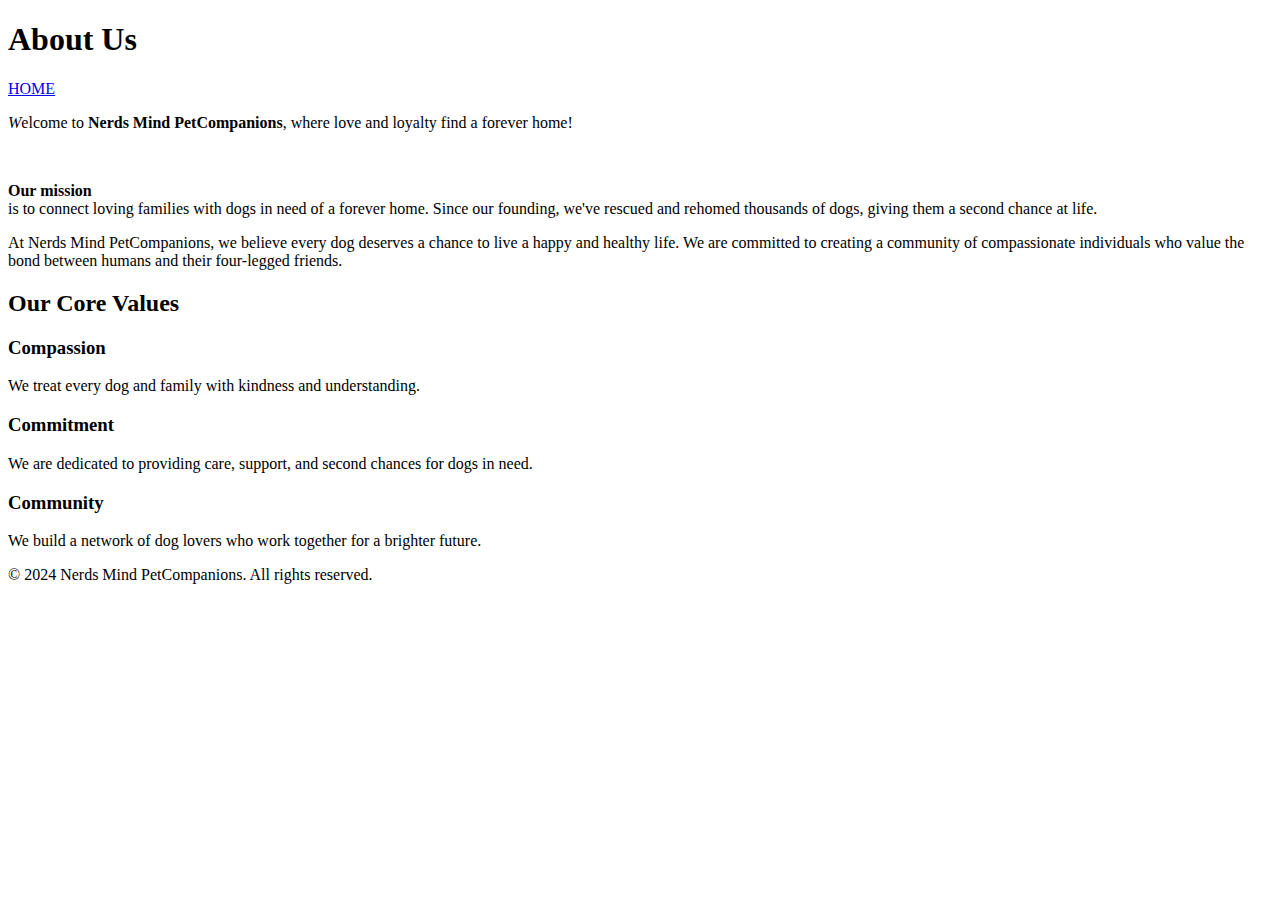
==== About.html @ c49fa2b9 "Merge branch 'kimingi318:main' into main" ====
<!DOCTYPE html>
<html lang="en">

<head>
    <meta charset="UTF-8">
    <meta name="viewport" content="width=device-width, initial-scale=1.0">
    <title>Document</title>
    <link rel="stylesheet" href="about.css">
</head>

<body>
    <header>
        <nav class="navbar">
            <h1>About Us</h1>
            <a href="index.html">HOME</a>
        </nav>

    </header>
    <main>
        <div class="container" "fade-in-image">
            <div class="about-us"></div>
            <section class="text">
                <p><i>W</i>elcome to <strong>Nerds Mind PetCompanions</strong>, where love and loyalty find a forever home!</p>
                <br/>
                <p>
                    <strong>Our mission </strong> <br />is to connect loving families with dogs in need of a forever
                    home. Since our founding,
                    we've rescued and rehomed thousands of dogs, giving them a second chance at life.
                </p>
                <p>
                    At Nerds Mind PetCompanions, we believe every dog deserves a chance to live a happy and healthy life.
                    We are committed to creating a community of compassionate individuals who value the bond between
                    humans and their four-legged friends.
                </p>
            </section>

            <div class="content"> </div>

            <section class="values">
                <h2>Our Core Values</h2>
                <div class="values-grid">
                    <div class="value">
                        <h3>Compassion</h3>
                        <p>We treat every dog and family with kindness and understanding.</p>
                    </div>
                    <div class="value">
                        <h3>Commitment</h3>
                        <p>We are dedicated to providing care, support, and second chances for dogs in need.</p>
                    </div>
                    <div class="value">
                        <h3>Community</h3>
                        <p>We build a network of dog lovers who work together for a brighter future.</p>
                    </div>
                </div>
            </section>
        </div>


    </main>
    <footer>
        <p>&copy; 2024 Nerds Mind PetCompanions. All rights reserved.</p>
    </footer>
</body>
<script src="index.js"></script>
</html>
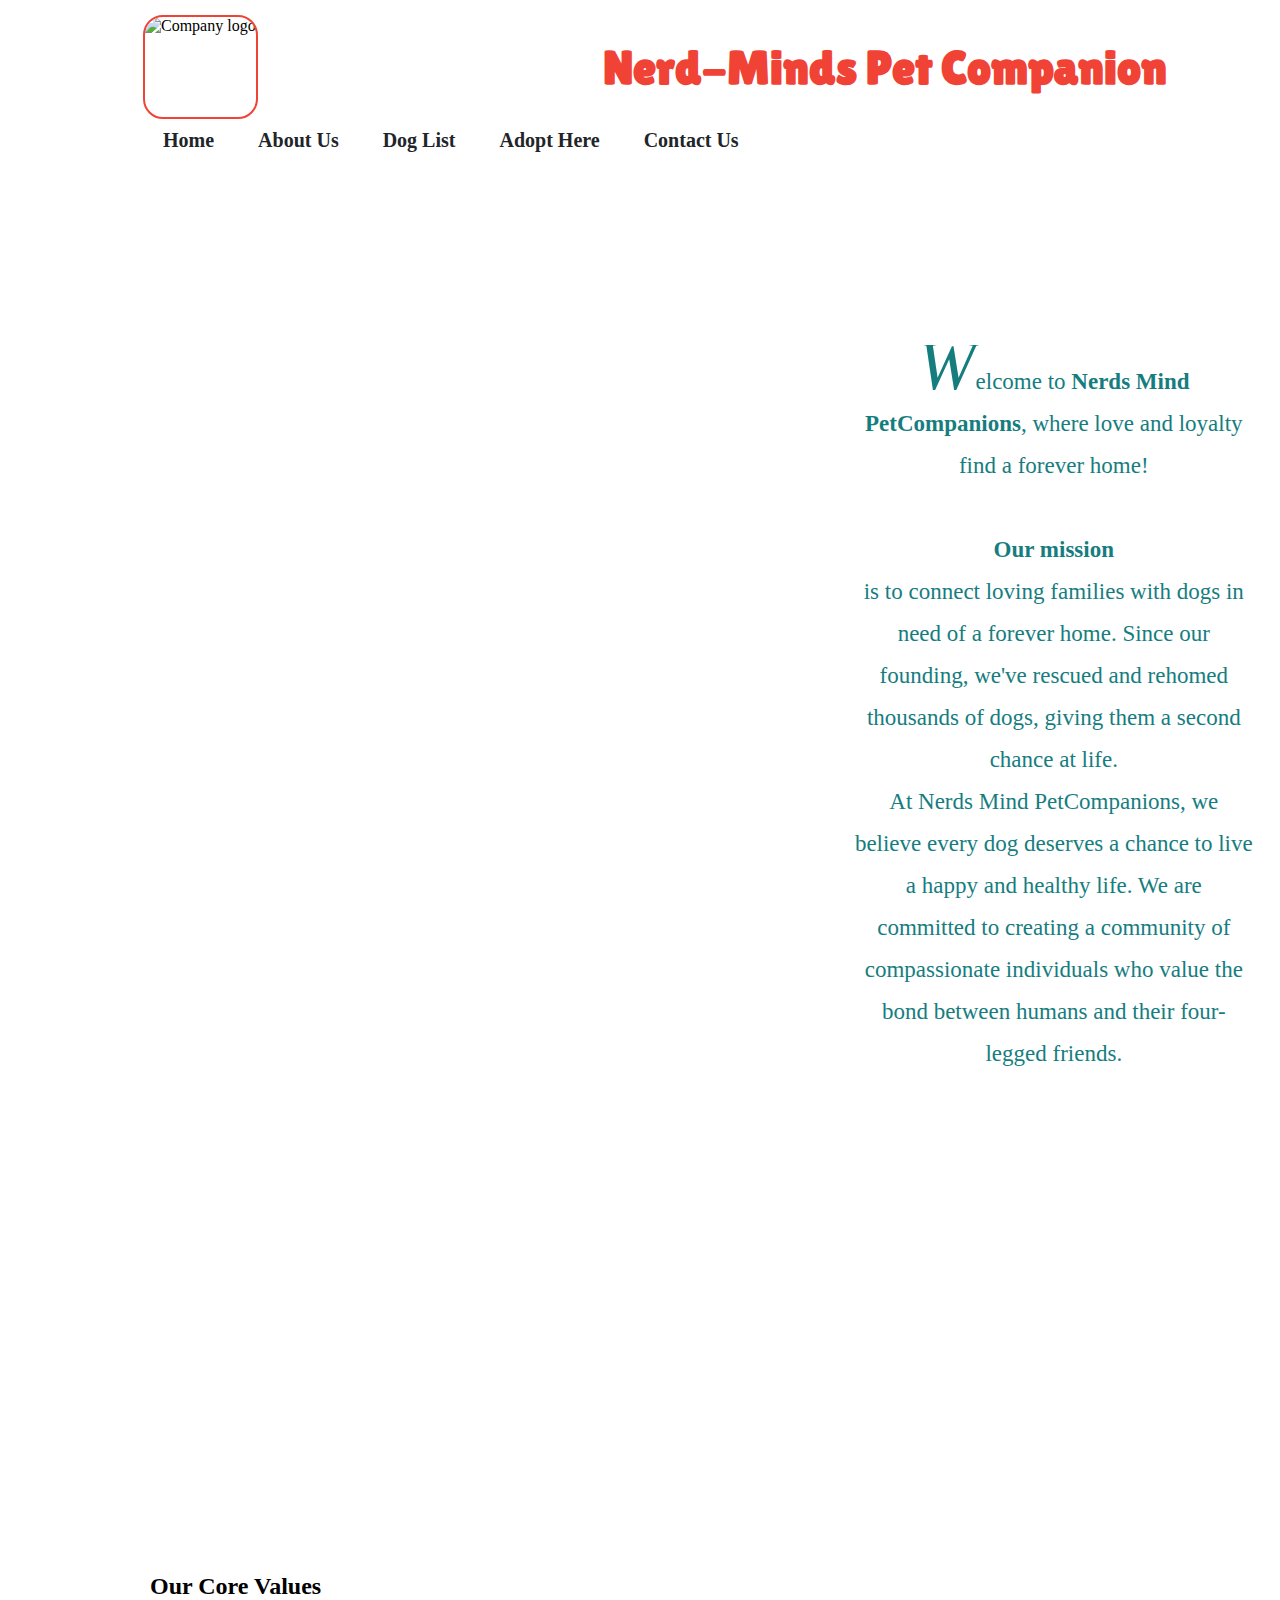
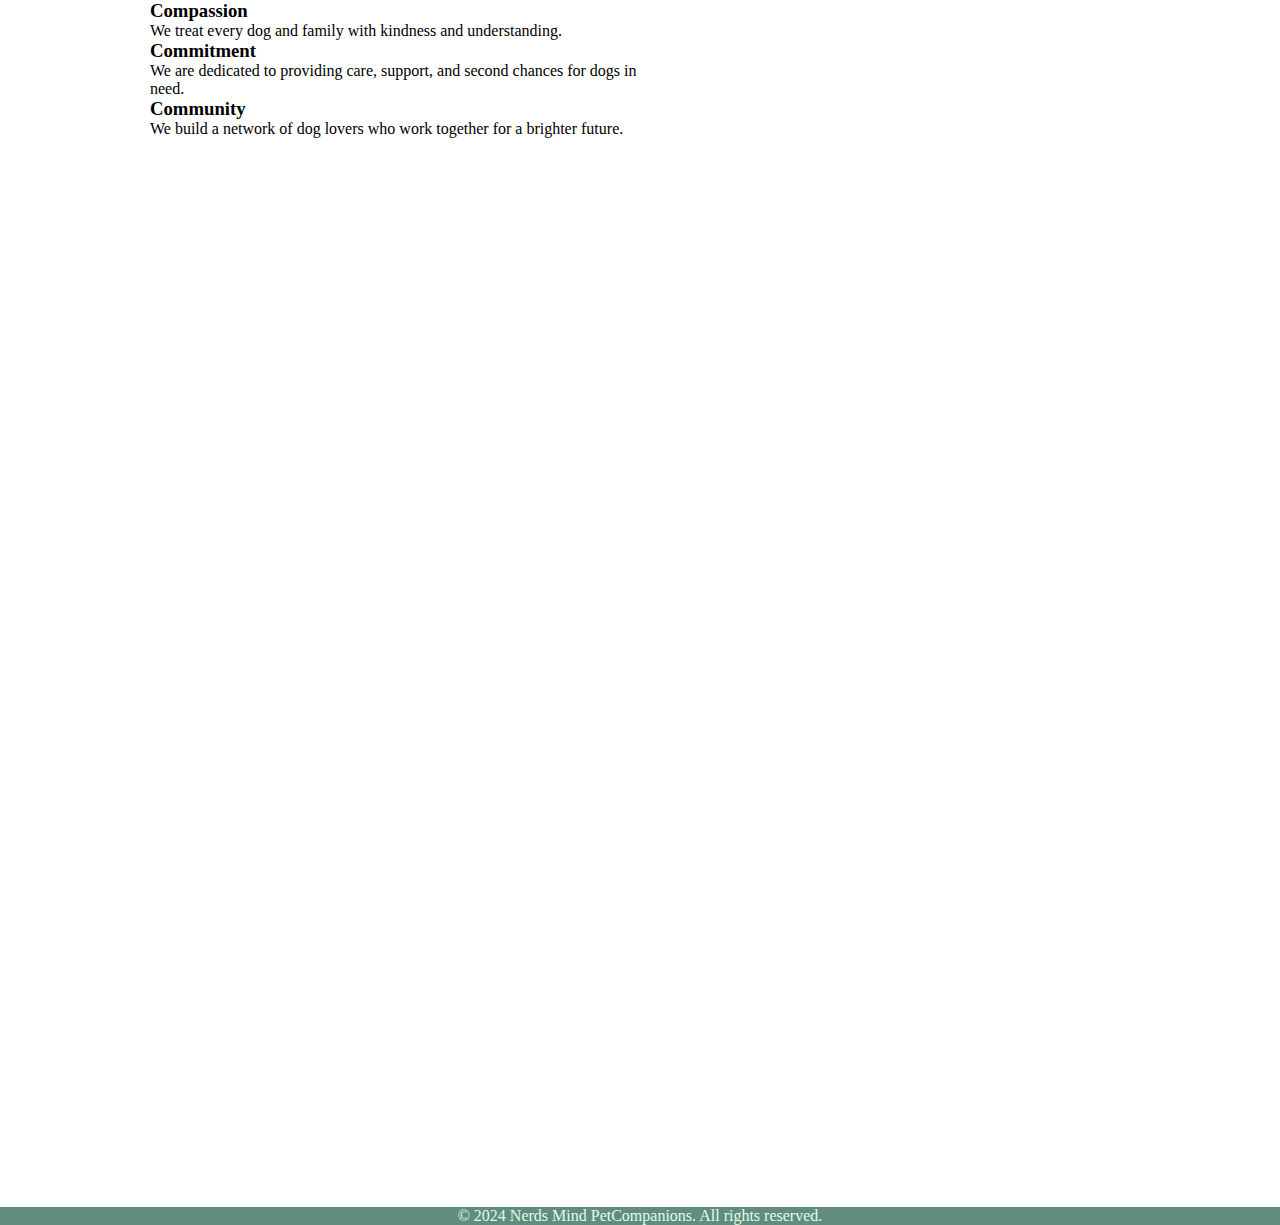
==== commit 1345298b: "Merge pull request #11 from kimingi318/kimingi318-patch-1" ====
--- a/About.html
+++ b/About.html
@@ -7,14 +7,21 @@
     <title>Document</title>
     <link rel="stylesheet" href="about.css">
 </head>
-
 <body>
     <header>
-        <nav class="navbar">
-            <h1>About Us</h1>
-            <a href="index.html">HOME</a>
-        </nav>
-
+            <nav>
+                <img class="logo" src="images/portifolio-1.jpg" alt="Company logo">
+                <div class="companyName">
+                    <h3>Nerd-Minds Pet Companion </h3>
+                </div>
+                <ul>
+                    <li><a href="index.html">Home</a></li>
+                    <li><a href="About.html">About Us</a></li>
+                    <li><a href="Dog_list.html">Dog List</a></li>
+                    <li><a href="#">Adopt Here</a></li>
+                    <li><a href="Contactus.html">Contact Us</a></li>
+                </ul>
+            </nav>
     </header>
     <main>
         <div class="container" "fade-in-image">
@@ -33,9 +40,7 @@
                     humans and their four-legged friends.
                 </p>
             </section>
-
             <div class="content"> </div>
-
             <section class="values">
                 <h2>Our Core Values</h2>
                 <div class="values-grid">
@@ -54,9 +59,7 @@
                 </div>
             </section>
         </div>
-
-
-    </main>
+     </main>
     <footer>
         <p>&copy; 2024 Nerds Mind PetCompanions. All rights reserved.</p>
     </footer>
--- a/about.css
+++ b/about.css
@@ -0,0 +1,168 @@
+@import url('https://fonts.googleapis.com/css2?family=Poppins:ital,wght@0,100;0,200;0,300;0,400;0,500;0,600;0,700;0,800;0,900;1,100;1,200;1,300;1,400;1,500;1,600;1,700;1,800;1,900&display=swap');
+@import url('https://fonts.googleapis.com/css2?family=Dancing+Script:wght@400..700&family=Lilita+One&family=Poppins:ital,wght@0,100;0,200;0,300;0,400;0,500;0,600;0,700;0,800;0,900;1,100;1,200;1,300;1,400;1,500;1,600;1,700;1,800;1,900&display=swap');
+* {
+    margin: 0;
+    padding: 0;
+
+}
+header{
+    height: 10vh;
+    padding: 15px;
+    background: fixed;
+    background-color: white;
+    width: 80%;
+    margin-left:10% ;
+}
+nav{
+    display: flex;
+    align-items: center;
+    justify-content: space-between;
+    flex-wrap: wrap;
+}
+nav .logo{
+    height: 100px;
+    border:2px solid  #f04336;
+    border-radius: 20px;
+}
+nav .logo:hover{
+    border:2px solid #212529;
+}
+nav .companyName{
+    color: #f04336;
+    font-size: 40px;
+    margin-left: 0;
+    font-family:"lilita one";
+
+}
+nav ul li{
+    display: inline-block;
+    margin: 10px 20px;
+    color: black;
+    font-size: 20px;
+    font-weight: 800;
+    transition: all 0.2s ease;
+}
+nav ul li:hover{
+    background: #f04336;
+    padding: 1rem;
+    border-radius:20px ;
+}
+nav ul li a:hover{
+    color: white;
+}
+nav ul li a{
+     text-decoration: none;
+     transition: 0.2s ease;
+     color: #212529;
+}
+body::-webkit-scrollbar {
+    display: none;
+}
+.container {
+    display: grid;
+    grid-template-columns: 2fr 4fr;
+    grid-template-rows: 3fr 1fr;
+    column-gap: 12px;
+    width: 107vw;
+    justify-items: center;
+    margin-left: 150px;
+    overflow: hidden;
+
+}
+.about-us {
+    height: 130vh;
+    background-image: url("images/basenji\ female.jpg");
+
+    background-position: center;
+    background-size: cover;
+    overflow: hidden;
+
+    position: relative;
+    width: 40vw;
+    grid-row: 1 /3;
+    object-fit: fill;
+    padding: -12vw;
+    padding-left: -10vw;
+
+    border-top-left-radius: 18vw;
+    border-top-right-radius: 2vw;
+    border: 2px solid black;
+    border-bottom-right-radius: 20vw;
+    border-bottom-left-radius: 2vw;
+
+    /* Animation properties */
+    opacity: 0; /* Initially hidden */
+    animation: fadeIn 4s ease-in forwards; /* Fade-in animation */
+
+}
+
+@keyframes fadeIn {
+    from {
+        opacity: 0; /* Fully transparent */
+    }
+    to {
+        opacity: 1; /* Fully visible */
+    }
+}
+
+.content {
+    height: 150vh;
+    width: 50vw;
+    background-image: url("images/chihuahua\ female.jpg");
+    background-position: center;
+    background-size: cover;
+
+    opacity: 0; /* Initially hidden */
+    animation: fadeIn 7s ease-in forwards;
+
+    overflow: hidden;
+    position: relative;
+    grid-column: 3/1;
+    margin-left: 200px;
+    display: inline-block;
+    align-items: center;
+
+    border-top-left-radius: 12vw;
+    border-top-right-radius: 2vw;
+    border: 2px red;
+    border-bottom-right-radius: 12vw;
+    border-bottom-left-radius: 2vw;
+
+}
+
+.container .content {
+    margin-left: 25vw;
+
+}
+
+
+
+.text {
+    color: #167D7F;
+    text-align: center;
+    width: 400px;
+    font-size: 23px;
+    padding-right: 90px;
+    line-height: 42px;
+    margin-top: 25vh;
+    overflow: hidden;
+
+}
+
+.text i {
+
+    font-size: 69px;
+}
+
+.values {
+    margin-top: -130vh;
+}
+
+footer {
+    color: #DDFFE7;
+    margin-top: 5%;
+    width: 100vw;
+    justify-items: center;
+    background-color: #638C80;
+
+}
